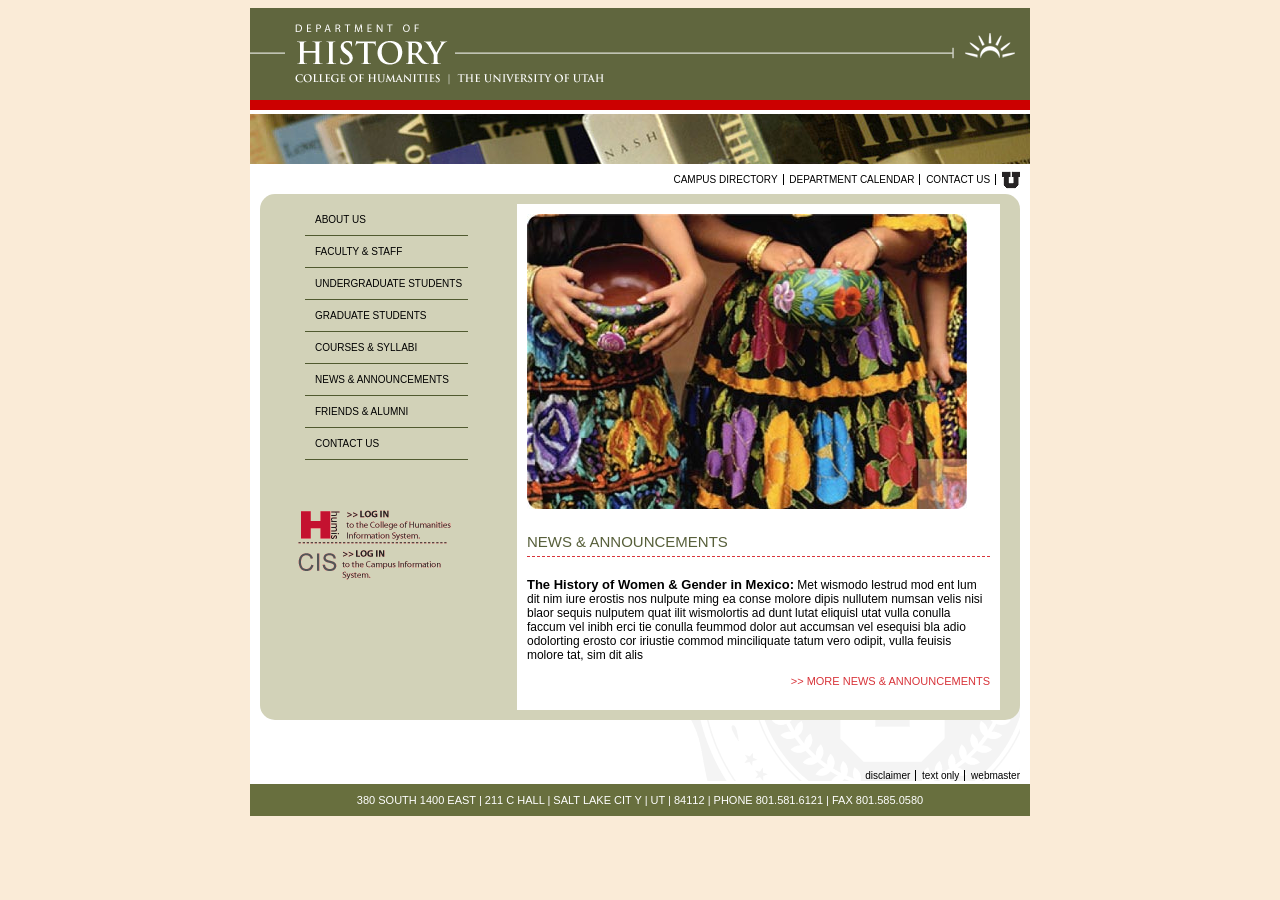
==== index.html @ 590e49f2 "created new typography style sheet to store common test styles" ====
<!DOCTYPE html>
<html lang="en">
<head>
    <meta charset="UTF-8">
    <title>HUMIS home page</title>
    <link rel="stylesheet" href="stylesheets/homepage.css">
</head>
<body>
    <div class="container">

        <header>
            <img src="HUMIS_assets/files/historyHome.gif" alt="U of U History Homepage">
        </header>
        <section>
            <img src="HUMIS_assets/files/histHomepic.jpg" alt="books on a shelf">
        </section>


        <section class= "middle">
            <nav class = "top-nav">
                <a href="#">CAMPUS DIRECTORY</a>
                <a href="#">DEPARTMENT CALENDAR</a>
                <a href="#">CONTACT US</a>
                <a href="#">
                    <img src = "HUMIS_assets/files/u_small.gif" alt="U of U picture">
                </a>
            </nav>

            <section class="brown-box">
                <aside class = "left">
                    <nav>
                        <a href="#">ABOUT US</a>
                        <a href="#"> FACULTY &amp; STAFF</a>
                        <a href="#"> UNDERGRADUATE STUDENTS</a>
                        <a href="#"> GRADUATE STUDENTS</a>
                        <a href="#"> COURSES &amp; SYLLABI</a>
                        <a href="#"> NEWS &amp; ANNOUNCEMENTS</a>
                        <a href="#"> FRIENDS &amp; ALUMNI</a>
                        <a href="#"> CONTACT US</a>

                    </nav>

                    <div class="links">
                        <a href="#">
                            <img src = "HUMIS_assets/files/login-humis.gif" alt="log into humis">
                        </a>

                        <a href="#">
                            <img src = "HUMIS_assets/files/login-cis.gif" alt="log into cis">
                        </a>
                    </div>
                </aside>

                <aside class = "right">
                    <img src = "HUMIS_assets/files/women_w_pottery.jpg" alt="women w pottery">

                    <h1> news &amp; announcements</h1>

                    <p>
                        <strong>The History of Women &amp; Gender in Mexico:</strong> Met wismodo lestrud mod ent lum dit
                    nim iure erostis nos nulpute ming ea conse molore dipis nullutem numsan velis nisi blaor
                    sequis nulputem quat ilit wismolortis ad dunt lutat eliquisl utat vulla conulla faccum vel
                    inibh erci tie conulla feummod dolor aut accumsan vel esequisi bla adio odolorting erosto
                    cor iriustie commod minciliquate tatum vero odipit, vulla feuisis molore tat, sim dit alis
                    </p>

                    <p class="link">
                        <a href="#">
                            >> more NEWS &amp; ANNOUNCEMENTS
                        </a>
                    </p>

                </aside>

                <div style="clear: both;"> </div>

            </section>

            <nav class = "bottom-nav">
                <a href="#">disclaimer</a>
                <a href="#">text only</a>
                <a href="#">webmaster</a>

            </nav>
        </section>
        <footer>
            380 SOUTH 1400 EAST | 211 C HALL | SALT LAKE CIT Y | UT | 84112 | PHONE 801.581.6121 | FAX 801.585.0580
        </footer>

    </div>
</body>
</html>
---- stylesheets/homepage.css ----
/*p{!* this is a decleration*!*/
/*    border: 1px solid black; !* these are properties*!*/
/*}*/


/*header, section, nav, footer, footer {*/
/*    border: 1px solid black;*/
/*    !*width: 780px;         this is a way of doing it *!*/

/*}*/
/*header{*/
/*    padding: 10px;*/
/*}*/

:root {
    --uofuRed: #D8343A;
}
body {
    background-color: antiquewhite;
    font-family: Arial, Helvetica, sans-serif;

    div.container {
        width: 780px;
        margin: 0 auto; /*tb rl*/
        background-color: white;

        section.middle{
            margin: 3px 10px;
            background-image: url("../HUMIS_assets/files/uofu_medallion_rt.gif");
            background-position: bottom right;
            background-repeat: no-repeat;

            > nav{
                text-align: right;
                font-size: 10px;

                a{
                    color:black;
                    text-decoration: none;
                    border-right: 1px solid black;
                    padding-right: 5px;
                    margin-left: 3px;


                    &:hover{ /*pseudu class*/
                        text-decoration: underline;
                    }
                    &:last-of-type{
                        border-right: none;
                        padding-right: unset;
                    }
                }
                img{
                    vertical-align: middle;
                }
                &.top-nav{ /*what are the properties */
                    text-transform: uppercase;

                    /*
                    a{
                        &:hover{ !*psudu class*!
                            text-decoration: underline;
                        }
                    }
                    this is if we just if we want the undeline to be in the top nav
                    */
                }
                &.bottom-nav{
                    text-transform: lowercase;
                }
            }
            section.brown-box{
                min-height: 400px; /*min height but can expand*/
                background-color: #D2D2B8;
                margin: 5px 0 50px;
                padding: 10px 10px 10px 15px;
                border-radius: 15px;

                aside{
                    /*border: 1px solid black;*/
                    &.left{
                        width: 27%;
                        float: left;
                        nav{
                            padding: 0 5px 0 30px;
                            /*border: 3px dotted blue;*/
                            a {
                                display: block;
                                color: black;
                                text-decoration: none; /*removes the underline*/
                                border-bottom: 1px solid #505a2f;
                                padding: 10px 0 10px 10px;
                                text-transform: uppercase;
                                font-size: 10px;


                                &:hover{
                                    color: white;
                                    background-color: #505a2f;

                                }
                            }

                        }
                        div.links{
                            margin: 50px auto 0;
                            width: 153px; /*edit the width of the div container so we can amke it in the center*/
                        }
                    }
                    &.right{
                        padding: 10px 10px;
                        margin: auto 10px auto 0;
                        background-color: white;
                        width: 63%;
                        float: right;
                        h1{
                            text-transform: uppercase;
                            color: #575F3A;
                            font-size: 15px;
                            border-bottom: 1px dashed var(--uofuRed);
                            padding-bottom: 6px;
                            font-weight: normal;
                        }

                        p {
                            font-size: 12px;
                            strong{
                                font-size: 13px;
                            }
                            &.link {
                                text-align: right;

                                a {

                                    color: var(--uofuRed);
                                    text-decoration: none;
                                    text-transform: uppercase;
                                    font-size: 11px;
                                    &:hover {
                                        text-decoration: underline;
                                    }
                                }

                            }
                        }
                    }
                }
            }
        }
        footer {
            background-color: #686F3E;
            color: white;
            font-size: 11px;
            text-align: center;
            padding: 10px 0;
        }
    }

}
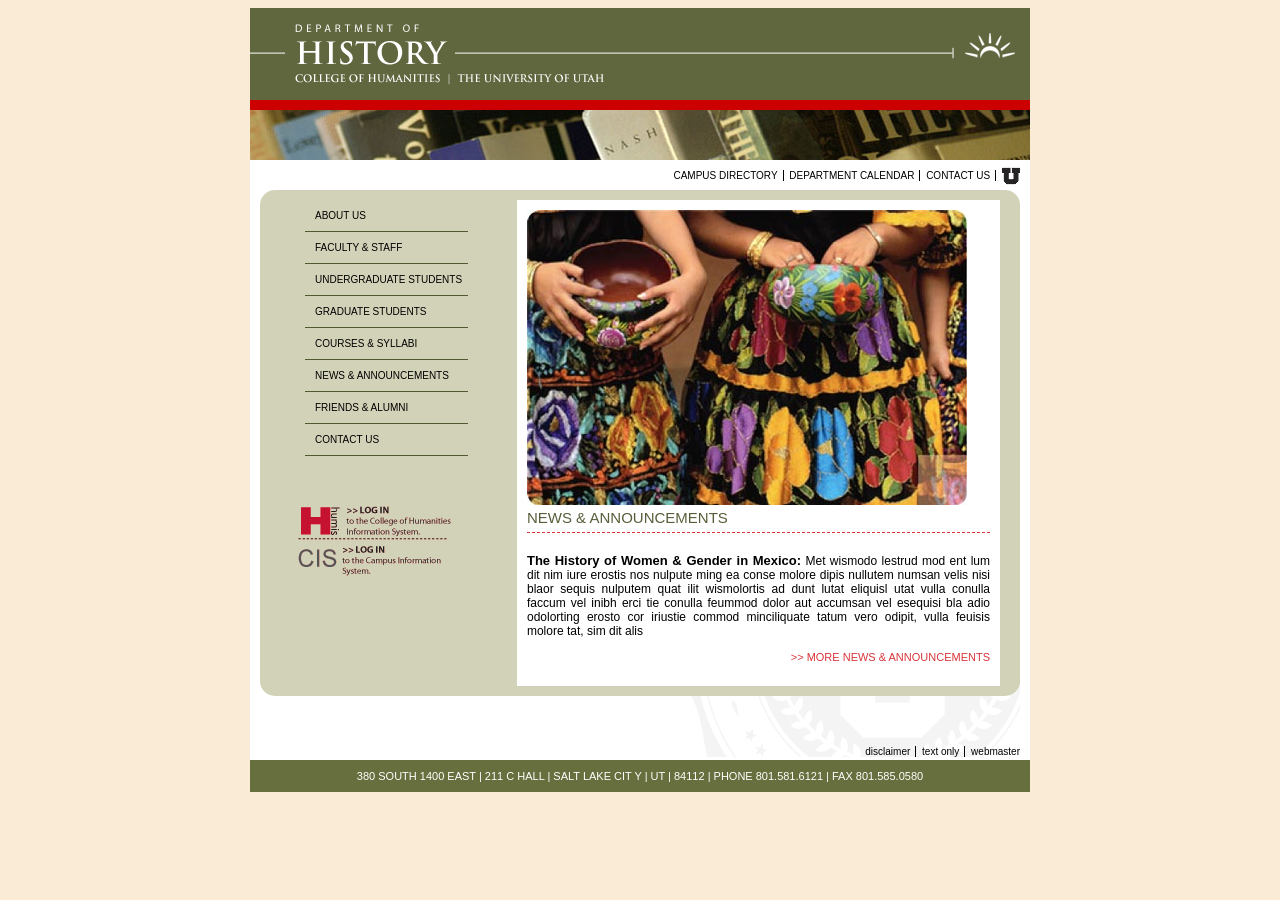
==== commit 4d2ee371: "wrapped up styles for inner pages; flushed out the typography.css files." ====
--- a/index.html
+++ b/index.html
@@ -4,6 +4,8 @@
     <meta charset="UTF-8">
     <title>HUMIS home page</title>
     <link rel="stylesheet" href="stylesheets/homepage.css">
+    <link rel="stylesheet" href="stylesheets/typography.css">
+
 </head>
 <body>
     <div class="container">
@@ -29,7 +31,7 @@
             <section class="brown-box">
                 <aside class = "left">
                     <nav>
-                        <a href="#">ABOUT US</a>
+                        <a href="about_us.html">ABOUT US</a>
                         <a href="#"> FACULTY &amp; STAFF</a>
                         <a href="#"> UNDERGRADUATE STUDENTS</a>
                         <a href="#"> GRADUATE STUDENTS</a>
--- a/stylesheets/homepage.css
+++ b/stylesheets/homepage.css
@@ -23,6 +23,12 @@
         width: 780px;
         margin: 0 auto; /*tb rl*/
         background-color: white;
+
+        header{
+            img{
+                display: block;
+            }
+        }
 
         section.middle{
             margin: 3px 10px;
--- a/stylesheets/typography.css
+++ b/stylesheets/typography.css
@@ -0,0 +1,48 @@
+:root {
+    --burgundy: #A12D37
+}
+
+body {
+    font-size: 16px;
+
+    h1, h2, h3, h4, h5, h6 {
+        color: var(--burgundy);
+        margin-top: 0;
+    }
+    h1, h2, h3{
+        text-transform: uppercase;
+    }
+
+    h1 {
+        font-size: 3rem;
+        border-bottom: 6px solid var(--burgundy);
+    }
+
+    h2 {
+        font-size: 2rem;
+    }
+
+    h3{
+       font-size: 1.75rem;
+        margin-bottom: 0.5rem;
+    }
+
+    h4 {
+        font-size: 1.5rem;
+    }
+
+    h5{
+        font-size: 1.25rem;
+    }
+
+    h6{
+        font-size: 1rem;
+    }
+
+    p{
+        font-size: 0.8rem;
+        text-align: justify;
+    }
+
+
+}
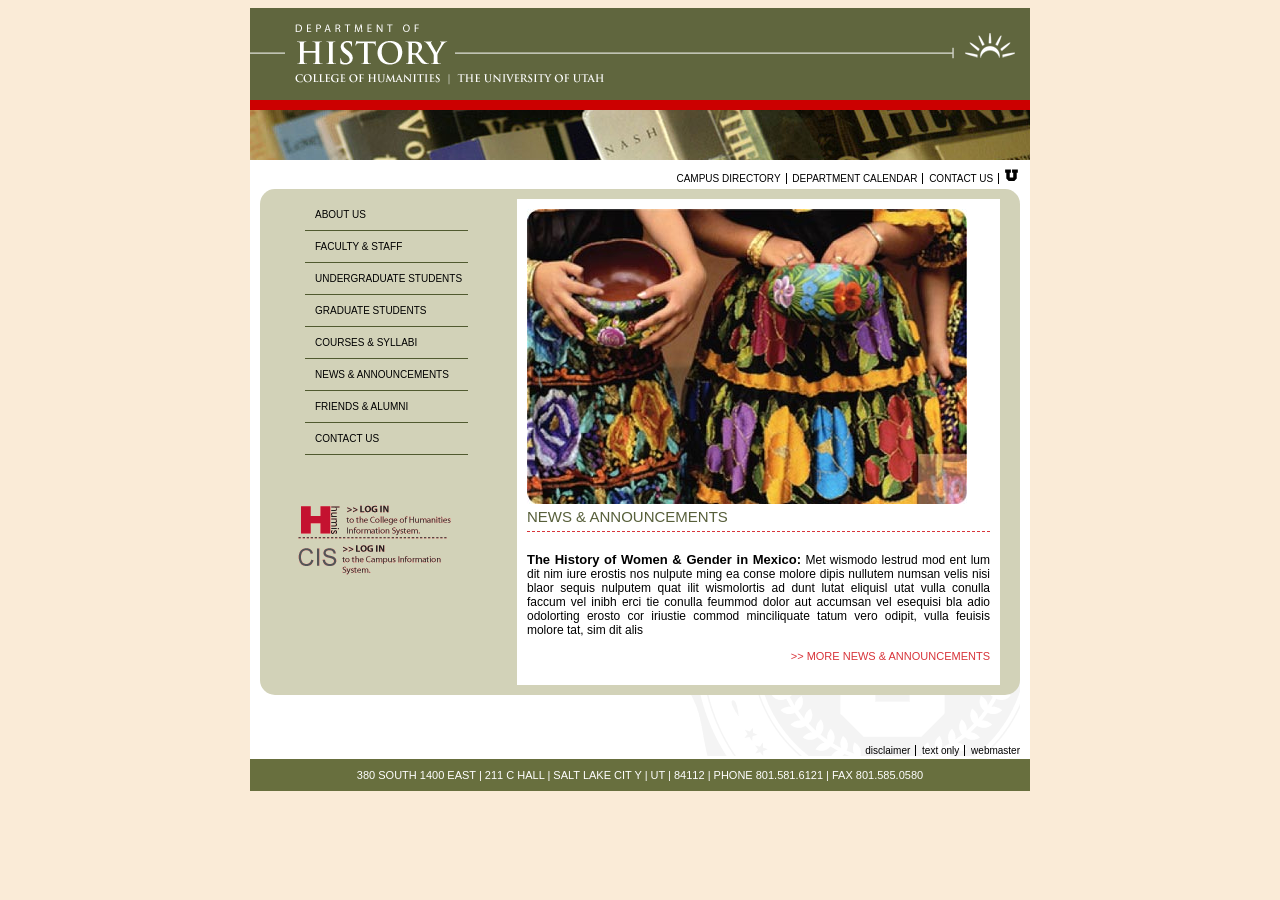
==== commit 43462ad5: "added the svg for the U and the styles needed for it." ====
--- a/index.html
+++ b/index.html
@@ -22,9 +22,12 @@
             <nav class = "top-nav">
                 <a href="#">CAMPUS DIRECTORY</a>
                 <a href="#">DEPARTMENT CALENDAR</a>
-                <a href="#">CONTACT US</a>
+                <a href="contact_us.html">CONTACT US</a>
                 <a href="#">
-                    <img src = "HUMIS_assets/files/u_small.gif" alt="U of U picture">
+                    <svg xmlns="http://www.w3.org/2000/svg" version="1.1" width="15" viewBox="0 -30 200 200">
+                        <path d="M86.5,155.8 h38 l31.8,-31.5 v-76 h14.8 v-46.3h-77v46.3h15.6v61h-46.5v-61h15.6v-46.3h-77v46.3h15.6v76l31.8,31.5h38z"
+                              fill="currentColor"/>
+                    </svg>
                 </a>
             </nav>
 
@@ -32,13 +35,13 @@
                 <aside class = "left">
                     <nav>
                         <a href="about_us.html">ABOUT US</a>
-                        <a href="#"> FACULTY &amp; STAFF</a>
+                        <a href="faculty_staff.html"> FACULTY &amp; STAFF</a>
                         <a href="#"> UNDERGRADUATE STUDENTS</a>
                         <a href="#"> GRADUATE STUDENTS</a>
                         <a href="#"> COURSES &amp; SYLLABI</a>
                         <a href="#"> NEWS &amp; ANNOUNCEMENTS</a>
                         <a href="#"> FRIENDS &amp; ALUMNI</a>
-                        <a href="#"> CONTACT US</a>
+                        <a href="contact_us.html"> CONTACT US</a>
 
                     </nav>
 
--- a/stylesheets/homepage.css
+++ b/stylesheets/homepage.css
@@ -15,6 +15,7 @@
 :root {
     --uofuRed: #D8343A;
 }
+
 body {
     background-color: antiquewhite;
     font-family: Arial, Helvetica, sans-serif;
@@ -24,42 +25,50 @@
         margin: 0 auto; /*tb rl*/
         background-color: white;
 
-        header{
-            img{
+        header {
+            img {
                 display: block;
             }
         }
 
-        section.middle{
+        section.middle {
             margin: 3px 10px;
             background-image: url("../HUMIS_assets/files/uofu_medallion_rt.gif");
             background-position: bottom right;
             background-repeat: no-repeat;
 
-            > nav{
+            > nav {
                 text-align: right;
                 font-size: 10px;
 
-                a{
-                    color:black;
+                a {
+                    color: black;
                     text-decoration: none;
                     border-right: 1px solid black;
                     padding-right: 5px;
                     margin-left: 3px;
 
 
-                    &:hover{ /*pseudu class*/
+                    &:hover { /*pseudo class*/
                         text-decoration: underline;
+                        svg{
+                            border-bottom: 1px solid black;
+                        }
                     }
-                    &:last-of-type{
+
+                    &:last-of-type {
                         border-right: none;
                         padding-right: unset;
                     }
+
+                    svg {
+                        color: black;
+                    }
                 }
-                img{
-                    vertical-align: middle;
-                }
-                &.top-nav{ /*what are the properties */
+
+
+
+                &.top-nav { /*what are the properties */
                     text-transform: uppercase;
 
                     /*
@@ -71,25 +80,30 @@
                     this is if we just if we want the undeline to be in the top nav
                     */
                 }
-                &.bottom-nav{
+
+                &.bottom-nav {
                     text-transform: lowercase;
                 }
             }
-            section.brown-box{
+
+            section.brown-box {
                 min-height: 400px; /*min height but can expand*/
                 background-color: #D2D2B8;
                 margin: 5px 0 50px;
                 padding: 10px 10px 10px 15px;
                 border-radius: 15px;
 
-                aside{
+                aside {
                     /*border: 1px solid black;*/
-                    &.left{
+
+                    &.left {
                         width: 27%;
                         float: left;
-                        nav{
+
+                        nav {
                             padding: 0 5px 0 30px;
                             /*border: 3px dotted blue;*/
+
                             a {
                                 display: block;
                                 color: black;
@@ -100,7 +114,7 @@
                                 font-size: 10px;
 
 
-                                &:hover{
+                                &:hover {
                                     color: white;
                                     background-color: #505a2f;
 
@@ -108,18 +122,21 @@
                             }
 
                         }
-                        div.links{
+
+                        div.links {
                             margin: 50px auto 0;
                             width: 153px; /*edit the width of the div container so we can amke it in the center*/
                         }
                     }
-                    &.right{
+
+                    &.right {
                         padding: 10px 10px;
                         margin: auto 10px auto 0;
                         background-color: white;
                         width: 63%;
                         float: right;
-                        h1{
+
+                        h1 {
                             text-transform: uppercase;
                             color: #575F3A;
                             font-size: 15px;
@@ -130,9 +147,11 @@
 
                         p {
                             font-size: 12px;
-                            strong{
+
+                            strong {
                                 font-size: 13px;
                             }
+
                             &.link {
                                 text-align: right;
 
@@ -142,6 +161,7 @@
                                     text-decoration: none;
                                     text-transform: uppercase;
                                     font-size: 11px;
+
                                     &:hover {
                                         text-decoration: underline;
                                     }
@@ -153,6 +173,7 @@
                 }
             }
         }
+
         footer {
             background-color: #686F3E;
             color: white;
--- a/stylesheets/typography.css
+++ b/stylesheets/typography.css
@@ -37,11 +37,31 @@
 
     h6{
         font-size: 1rem;
+        margin-bottom: 0;
     }
 
     p{
         font-size: 0.8rem;
         text-align: justify;
+
+        &.learn-more{
+            text-align: right;
+            a{
+                color: var(--uofuRed);
+                text-decoration: none;
+                &:hover{
+                    text-decoration: underline;
+                }
+            }
+        }
+        /* @TODO: change the name */
+        /*i made this for the link in staff page */
+        .shrug{
+            font-size: 1rem;
+            color: var(--uofuRed);
+            font-weight: bold;
+
+        }
     }
 
 
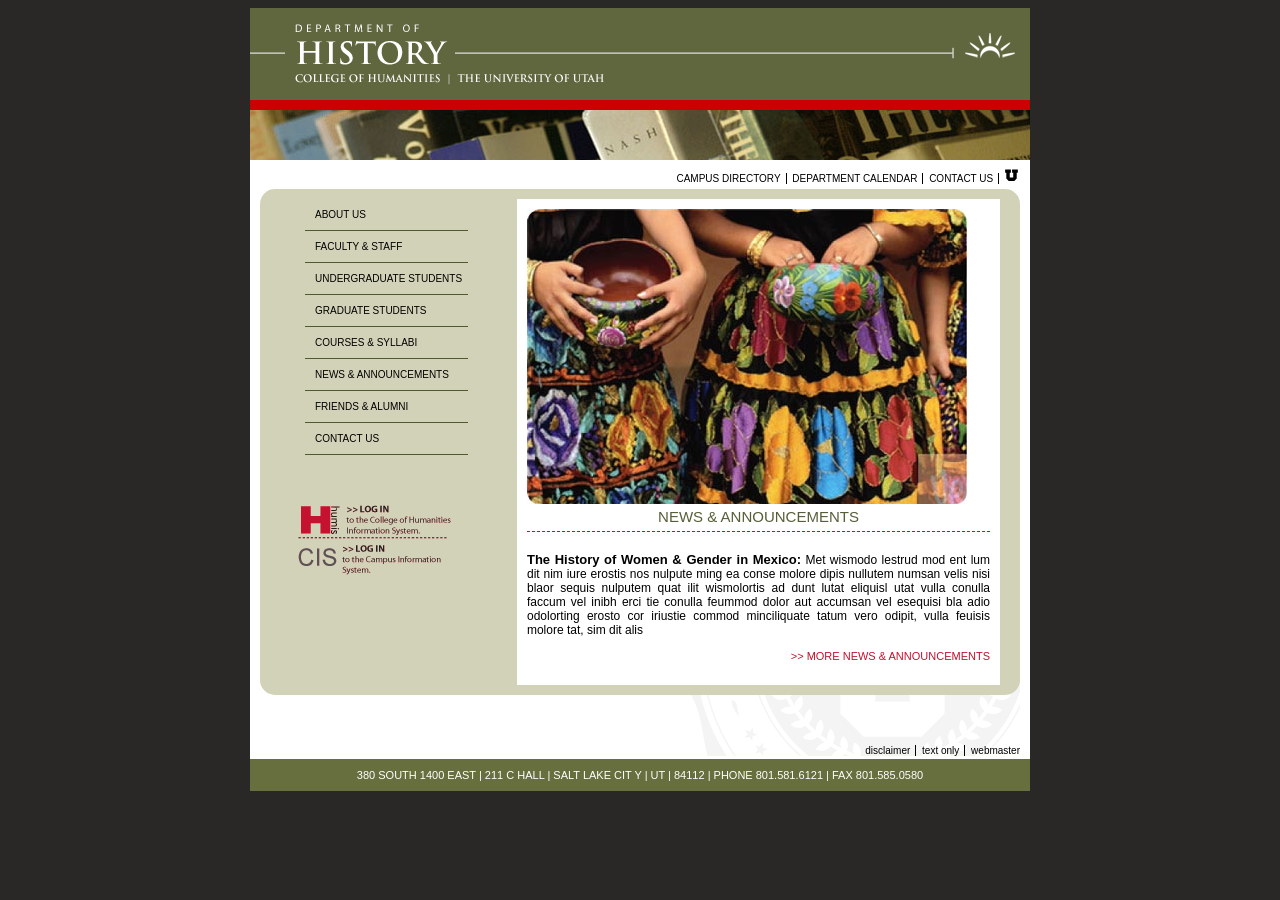
==== commit eb139b53: "finished up the website" ====
--- a/index.html
+++ b/index.html
@@ -24,7 +24,7 @@
                 <a href="#">DEPARTMENT CALENDAR</a>
                 <a href="contact_us.html">CONTACT US</a>
                 <a href="#">
-                    <svg xmlns="http://www.w3.org/2000/svg" version="1.1" width="15" viewBox="0 -30 200 200">
+                    <svg xmlns="http://www.w3.org/2000/svg" width="15" viewBox="0 -30 200 200">
                         <path d="M86.5,155.8 h38 l31.8,-31.5 v-76 h14.8 v-46.3h-77v46.3h15.6v61h-46.5v-61h15.6v-46.3h-77v46.3h15.6v76l31.8,31.5h38z"
                               fill="currentColor"/>
                     </svg>
@@ -36,11 +36,11 @@
                     <nav>
                         <a href="about_us.html">ABOUT US</a>
                         <a href="faculty_staff.html"> FACULTY &amp; STAFF</a>
-                        <a href="#"> UNDERGRADUATE STUDENTS</a>
-                        <a href="#"> GRADUATE STUDENTS</a>
-                        <a href="#"> COURSES &amp; SYLLABI</a>
-                        <a href="#"> NEWS &amp; ANNOUNCEMENTS</a>
-                        <a href="#"> FRIENDS &amp; ALUMNI</a>
+                        <a href="graduate-students.html"> UNDERGRADUATE STUDENTS</a>
+                        <a href="undergraduate_students.html"> GRADUATE STUDENTS</a>
+                        <a href="cources_and_syllabi.html"> COURSES &amp; SYLLABI</a>
+                        <a href="news_and_announcements.html"> NEWS &amp; ANNOUNCEMENTS</a>
+                        <a href="friends_and_alumni.html"> FRIENDS &amp; ALUMNI</a>
                         <a href="contact_us.html"> CONTACT US</a>
 
                     </nav>
--- a/stylesheets/homepage.css
+++ b/stylesheets/homepage.css
@@ -12,12 +12,8 @@
 /*    padding: 10px;*/
 /*}*/
 
-:root {
-    --uofuRed: #D8343A;
-}
-
 body {
-    background-color: antiquewhite;
+    background-color: #292827;
     font-family: Arial, Helvetica, sans-serif;
 
     div.container {
--- a/stylesheets/typography.css
+++ b/stylesheets/typography.css
@@ -1,38 +1,44 @@
 :root {
-    --burgundy: #A12D37
+    --burgundy: #A12D37;
+    --green: #676E3D;
+    --uofuRed: #C3102F;
+
 }
 
 body {
     font-size: 16px;
 
     h1, h2, h3, h4, h5, h6 {
-        color: var(--burgundy);
+        color: var(--uofuRed);
         margin-top: 0;
     }
-    h1, h2, h3{
+    h1, h2, h3, h5{
         text-transform: uppercase;
     }
 
     h1 {
-        font-size: 3rem;
-        border-bottom: 6px solid var(--burgundy);
+        font-size: 2rem;
+        border-bottom: 6px solid var(--uofuRed);
+        text-align: center;
+        padding-bottom: 0;
     }
 
     h2 {
-        font-size: 2rem;
+        font-size: 1.75rem;
     }
 
     h3{
-       font-size: 1.75rem;
+       font-size: 1.5rem;
         margin-bottom: 0.5rem;
     }
 
     h4 {
-        font-size: 1.5rem;
+        font-size: 1.25rem;
     }
 
     h5{
-        font-size: 1.25rem;
+        font-size: 1.125rem;
+
     }
 
     h6{
@@ -44,25 +50,45 @@
         font-size: 0.8rem;
         text-align: justify;
 
-        &.learn-more{
-            text-align: right;
-            a{
+        .emphasize{
+            font-size: 1rem;
+            font-weight: bold;
+            &.red {
                 color: var(--uofuRed);
-                text-decoration: none;
-                &:hover{
-                    text-decoration: underline;
-                }
             }
-        }
-        /* @TODO: change the name */
-        /*i made this for the link in staff page */
-        .shrug{
-            font-size: 1rem;
-            color: var(--uofuRed);
-            font-weight: bold;
-
         }
     }
 
 
+    .learn-more{
+        &.right{
+            text-align: right;
+        }
+        &.left{
+            text-align: left;
+        }
+
+        a{
+            color: var(--uofuRed);
+            text-decoration: none;
+            &:hover{
+                text-decoration: underline;
+            }
+            &.black{
+                color: black;
+                font-weight: bold;
+            }
+        }
+    }
+    .bold{
+        font-weight: bold;
+    }
+    .italic{
+        font-style: italic;
+    }
+    .upper{
+        text-transform: uppercase;
+    }
+
+
 }
